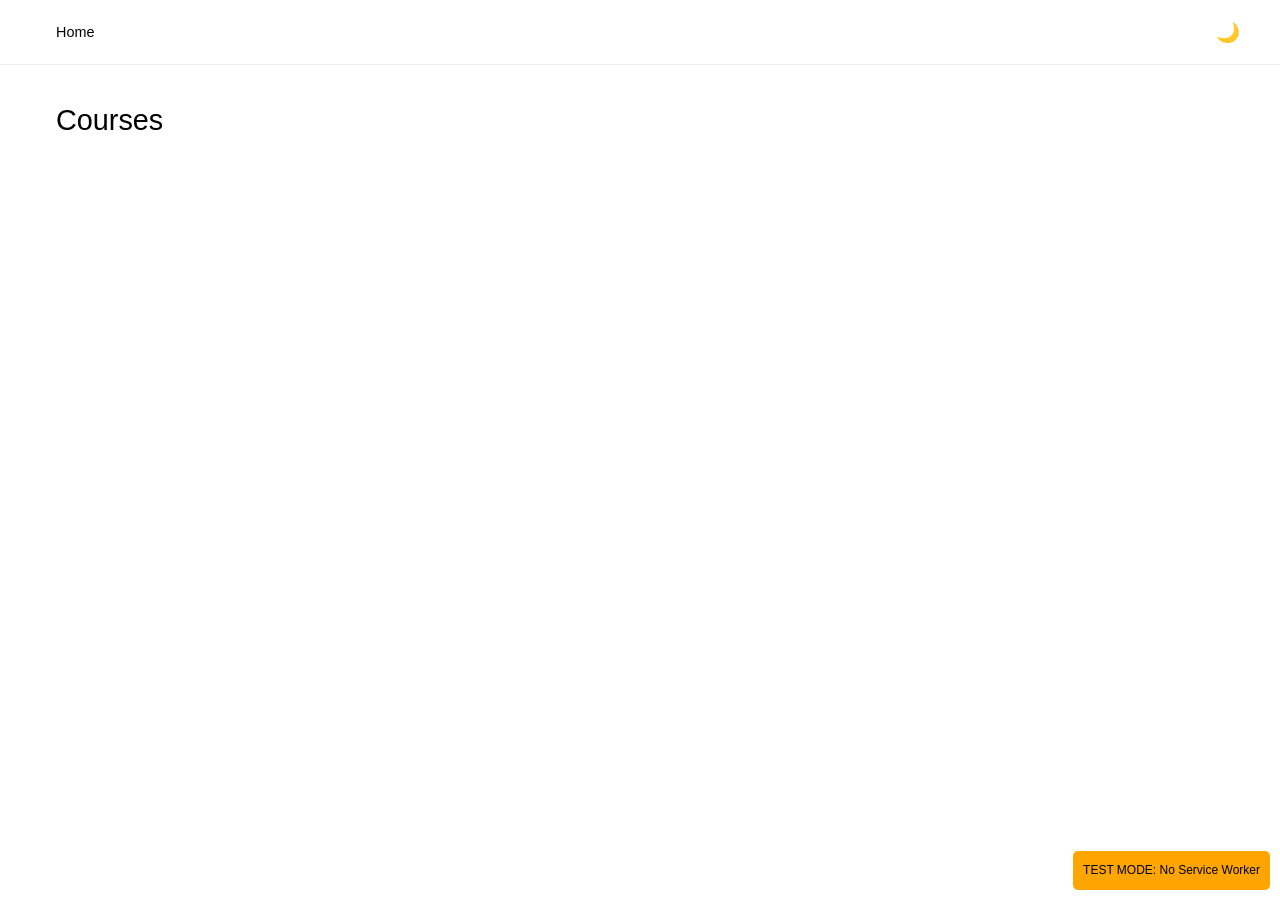
==== index-no-sw.html @ d479847e "URGENT FIX: Disable service worker temporarily Service worker was caching broken files and causing b" ====
<!DOCTYPE html>
<html lang="en">
<head>
    <meta charset="UTF-8">
    <meta name="viewport" content="width=device-width, initial-scale=1.0">
    <title>Learning</title>
    <link rel="stylesheet" href="styles.css">
</head>
<body>
    <header>
        <div class="header-content">
            <div class="nav-buttons">
                <button id="home-btn" onclick="showHome()">Home</button>
                <button id="back-btn" onclick="goBack()" style="display: none;">Back</button>
            </div>
            <button class="theme-toggle" onclick="toggleTheme()">🌙</button>
        </div>
    </header>

    <div class="container">
        <!-- Home Page -->
        <div id="home-page" class="page active">
            <div class="home-page">
                <h1>Courses</h1>
                <div class="courses-grid" id="courses-grid">
                    <!-- Generated by JS -->
                </div>
            </div>
        </div>

        <!-- Contents Page -->
        <div id="contents-page" class="page">
            <div id="contents-content" class="contents-detail">
                <!-- Generated by JS -->
            </div>
        </div>

        <!-- Course Page -->
        <div id="course-page" class="page">
            <div id="course-content" class="course-detail">
                <!-- Generated by JS -->
            </div>
        </div>

        <!-- Lesson Page -->
        <div id="lesson-page" class="page">
            <div class="lesson-layout">
                <aside id="sidebar" class="sidebar">
                    <div id="sidebar-content" class="sidebar-content">
                        <!-- Generated by JS -->
                    </div>
                </aside>

                <div class="lesson-main">
                    <div id="lesson-header" class="lesson-header">
                        <!-- Generated by JS -->
                    </div>
                    <div id="lesson-content" class="lesson-body">
                        <!-- Generated by JS -->
                    </div>

                    <div id="interview-section" class="interview-section">
                        <h2>Interview Questions</h2>
                        <div id="interview-questions" class="accordion">
                            <!-- Generated by JS -->
                        </div>
                    </div>

                    <div id="lesson-nav" class="lesson-nav">
                        <!-- Generated by JS -->
                    </div>
                    <div class="progress-bar">
                        <div id="progress-fill" class="progress-fill"></div>
                    </div>
                </div>
            </div>
        </div>
    </div>

    <!-- Bottom Navbar -->
    <nav id="bottom-navbar" class="bottom-navbar">
        <div class="bottom-navbar-content">
            <button class="bottom-nav-item" onclick="showHome()">
                <svg viewBox="0 0 24 24" fill="none" stroke="currentColor" stroke-width="2">
                    <path d="M3 9l9-7 9 7v11a2 2 0 0 1-2 2H5a2 2 0 0 1-2-2z"></path>
                    <polyline points="9,22 9,12 15,12 15,22"></polyline>
                </svg>
                <span>Home</span>
            </button>
            <button class="bottom-nav-item active" onclick="openCourseMenu()">
                <svg viewBox="0 0 24 24" fill="none" stroke="currentColor" stroke-width="2">
                    <path d="M4 19.5A2.5 2.5 0 0 1 6.5 17H20"></path>
                    <path d="M6.5 2H20v20H6.5A2.5 2.5 0 0 1 4 19.5v-15A2.5 2.5 0 0 1 6.5 2z"></path>
                </svg>
                <span>Contents</span>
            </button>
            <button class="bottom-nav-item" onclick="toggleTheme()">
                <svg viewBox="0 0 24 24" fill="none" stroke="currentColor" stroke-width="2">
                    <circle cx="12" cy="12" r="5"></circle>
                    <line x1="12" y1="1" x2="12" y2="3"></line>
                    <line x1="12" y1="21" x2="12" y2="23"></line>
                    <line x1="4.22" y1="4.22" x2="5.64" y2="5.64"></line>
                    <line x1="18.36" y1="18.36" x2="19.78" y2="19.78"></line>
                    <line x1="1" y1="12" x2="3" y2="12"></line>
                    <line x1="21" y1="12" x2="23" y2="12"></line>
                    <line x1="4.22" y1="19.78" x2="5.64" y2="18.36"></line>
                    <line x1="18.36" y1="5.64" x2="19.78" y2="4.22"></line>
                </svg>
                <span>Theme</span>
            </button>
        </div>
    </nav>

    <!-- Course Menu Slide-Up Modal -->
    <div id="course-menu-overlay" class="course-menu-overlay" onclick="closeCourseMenu(event)">
        <div class="course-menu-modal" onclick="event.stopPropagation()">
            <div class="course-menu-handle"></div>
            <div class="course-menu-header">
                <h3>Course Contents</h3>
                <button class="course-menu-close" onclick="closeCourseMenu()">&times;</button>
            </div>
            <div id="course-menu-content" class="course-menu-content">
                <!-- Generated by JS -->
            </div>
        </div>
    </div>

    <!-- Load JavaScript files (NO SERVICE WORKER FOR TESTING) -->
    <script src="theme.js"></script>
    <script src="modules/module0-prerequisites.js"></script>
    <script src="modules/module1-foundations.js"></script>
    <script src="modules/module6-message-queues.js"></script>
    <script src="modules/module7-apis.js"></script>
    <script src="modules/module8-microservices.js"></script>
    <script src="modules/module9-advanced-patterns.js"></script>
    <script src="modules/module10-observability.js"></script>
    <script src="modules/module11-real-designs.js"></script>
    <script src="courses.js"></script>
    <script src="navigation.js"></script>
    <script src="renderers.js"></script>
    <script src="interviews.js"></script>

    <!-- NO SERVICE WORKER - This version is for testing -->
    <div style="position: fixed; bottom: 10px; right: 10px; background: orange; color: black; padding: 10px; border-radius: 5px; font-size: 12px; z-index: 9999;">
        TEST MODE: No Service Worker
    </div>
</body>
</html>
---- styles.css ----
* {
    margin: 0;
    padding: 0;
    box-sizing: border-box;
}

body {
    font-family: Arial, sans-serif;
    background-color: #ffffff;
    color: #000000;
    line-height: 1.6;
}

body.dark-mode {
    background-color: #000000;
    color: #ffffff;
}

/* Header */
header {
    background-color: #ffffff;
    border-bottom: 1px solid #f0f0f0;
    padding: 1rem;
    position: sticky;
    top: 0;
    z-index: 100;
}

body.dark-mode header {
    background-color: #000000;
    border-bottom-color: #333;
}

.header-content {
    max-width: 1200px;
    margin: 0 auto;
    display: flex;
    justify-content: space-between;
    align-items: center;
    gap: 1rem;
}

.nav-buttons {
    display: flex;
    gap: 0.5rem;
}

.nav-buttons button {
    background: none;
    border: none;
    padding: 0.5rem 1rem;
    cursor: pointer;
    font-size: 0.9rem;
    color: #000000;
    font-family: Arial, sans-serif;
}

body.dark-mode .nav-buttons button {
    color: #ffffff;
}

.nav-buttons button:hover:not(:disabled) {
    text-decoration: underline;
}

.nav-buttons button:disabled {
    opacity: 0.4;
    cursor: not-allowed;
}

.theme-toggle {
    background: none;
    border: none;
    font-size: 1.2rem;
    cursor: pointer;
    padding: 0;
    color: #000000;
}

body.dark-mode .theme-toggle {
    color: #ffffff;
}

/* Container */
.container {
    max-width: 1200px;
    margin: 0 auto;
    padding: 2rem 1rem;
    background-color: #ffffff;
}

body.dark-mode .container {
    background-color: #000000;
}

/* Pages */
.page {
    display: none;
    background-color: #ffffff;
}

body.dark-mode .page {
    background-color: #000000;
}

.page.active {
    display: block;
}

/* Home Page */
.home-page {
    background-color: #ffffff;
}

body.dark-mode .home-page {
    background-color: #000000;
}

.home-page h1 {
    font-size: 1.8rem;
    margin-bottom: 2rem;
    font-weight: normal;
}

.courses-grid {
    display: grid;
    grid-template-columns: repeat(auto-fit, minmax(280px, 1fr));
    gap: 1.5rem;
}

/* Contents Page */
.contents-detail h1 {
    font-size: 1.6rem;
    margin-bottom: 0.5rem;
    font-weight: normal;
}

.contents-detail > p {
    color: #666;
    margin-bottom: 2rem;
    font-size: 0.9rem;
}

body.dark-mode .contents-detail > p {
    color: #aaa;
}

.contents-info {
    background: #ffffff;
    padding: 1.5rem;
    border-radius: 8px;
    margin-bottom: 2rem;
    box-shadow: 0 2px 8px rgba(0, 0, 0, 0.1);
    border: 1px solid #e0e0e0;
}

body.dark-mode .contents-info {
    background: #1a1a1a;
    box-shadow: 0 2px 8px rgba(255, 255, 255, 0.1);
    border: 1px solid #333;
}

.contents-modules {
    margin-bottom: 2rem;
}

.contents-module {
    margin-bottom: 2.5rem;
}

.contents-module h2 {
    font-size: 1.1rem;
    margin-bottom: 1rem;
    font-weight: normal;
}

.contents-lessons {
    display: flex;
    flex-direction: column;
    gap: 0.75rem;
}

.contents-lesson-item {
    background: #ffffff;
    padding: 1.2rem;
    border-radius: 6px;
    cursor: pointer;
    box-shadow: 0 2px 8px rgba(0, 0, 0, 0.1);
    font-size: 0.9rem;
    border: 1px solid #e0e0e0;
}

body.dark-mode .contents-lesson-item {
    background: #1a1a1a;
    box-shadow: 0 2px 8px rgba(255, 255, 255, 0.1);
    border: 1px solid #333;
}

.contents-lesson-item:hover {
    box-shadow: 0 4px 12px rgba(0, 0, 0, 0.12);
}

body.dark-mode .contents-lesson-item:hover {
    box-shadow: 0 4px 12px rgba(255, 255, 255, 0.12);
}

.contents-lesson-item h3 {
    font-size: 0.95rem;
    margin-bottom: 0.5rem;
    font-weight: normal;
}

.contents-lesson-item .lesson-meta {
    color: #999;
    font-size: 0.8rem;
}

body.dark-mode .contents-lesson-item .lesson-meta {
    color: #777;
}

/* Course Card */
.course-card {
    background: #ffffff;
    padding: 1.5rem;
    border-radius: 8px;
    cursor: pointer;
    box-shadow: 0 2px 8px rgba(0, 0, 0, 0.1);
    border: 1px solid #e0e0e0;
}

body.dark-mode .course-card {
    background: #1a1a1a;
    box-shadow: 0 2px 8px rgba(255, 255, 255, 0.1);
    border: 1px solid #333;
}

.course-card:hover {
    box-shadow: 0 4px 12px rgba(0, 0, 0, 0.12);
}

body.dark-mode .course-card:hover {
    box-shadow: 0 4px 12px rgba(255, 255, 255, 0.12);
}

.course-card h3 {
    font-size: 1.1rem;
    margin-bottom: 0.5rem;
    font-weight: normal;
}

.course-card p {
    font-size: 0.9rem;
    margin-bottom: 0.5rem;
    color: #666;
}

body.dark-mode .course-card p {
    color: #aaa;
}

.course-meta {
    font-size: 0.85rem;
    color: #999;
}

body.dark-mode .course-meta {
    color: #777;
}

/* Lesson Page */
.lesson-layout {
    display: flex;
    gap: 0;
    max-width: 1400px;
    margin: 0 auto;
}

/* Sidebar */
.sidebar {
    width: 280px;
    background: #ffffff;
    border-right: 1px solid #e0e0e0;
    position: fixed;
    left: 0;
    top: 0;
    height: 100vh;
    overflow-y: auto;
    z-index: 50;
}

body.dark-mode .sidebar {
    background: #000000;
    border-right-color: #333;
}

.sidebar-content {
    padding: 1rem;
    padding-top: 5rem;
}

.sidebar-module {
    margin-bottom: 1.5rem;
}

.sidebar-module-title {
    font-size: 0.85rem;
    font-weight: bold;
    color: #999;
    text-transform: uppercase;
    letter-spacing: 0.5px;
    margin-bottom: 0.75rem;
    cursor: pointer;
    padding: 0.5rem 0.75rem;
    border-radius: 4px;
}

.sidebar-module-title:hover {
    background: #f5f5f5;
}

body.dark-mode .sidebar-module-title {
    color: #777;
}

body.dark-mode .sidebar-module-title:hover {
    background: #1a1a1a;
}

.sidebar-lessons {
    display: flex;
    flex-direction: column;
    gap: 0.25rem;
}

.sidebar-lesson {
    padding: 0.6rem 0.75rem;
    font-size: 0.85rem;
    cursor: pointer;
    border-radius: 4px;
    color: #333;
}

.sidebar-lesson:hover {
    background: #f5f5f5;
}

body.dark-mode .sidebar-lesson {
    color: #ccc;
}

body.dark-mode .sidebar-lesson:hover {
    background: #1a1a1a;
}

.sidebar-lesson.active {
    background: #000000;
    color: #ffffff;
    font-weight: 600;
}

body.dark-mode .sidebar-lesson.active {
    background: #ffffff;
    color: #000000;
}

.lesson-main {
    flex: 1;
    min-width: 0;
    padding: 0 2rem;
    margin-left: 280px;
}

.lesson-header {
    margin-bottom: 2rem;
}

.lesson-header h1 {
    font-size: 1.6rem;
    margin-bottom: 0.5rem;
    font-weight: normal;
}

.lesson-header p {
    font-size: 0.85rem;
    color: #999;
}

body.dark-mode .lesson-header p {
    color: #777;
}

.lesson-body {
    max-width: 900px;
    margin: 0 auto;
}

.lesson-body h2 {
    font-size: 1.3rem;
    margin-top: 1.8rem;
    margin-bottom: 0.75rem;
    font-weight: normal;
}

.lesson-body h3 {
    font-size: 1.05rem;
    margin-top: 1.3rem;
    margin-bottom: 0.6rem;
    font-weight: normal;
}

.lesson-body h4 {
    font-size: 0.95rem;
    margin-top: 1rem;
    margin-bottom: 0.4rem;
    font-weight: bold;
}

.lesson-body p {
    margin-bottom: 0.8rem;
    font-size: 0.9rem;
    color: #333;
}

body.dark-mode .lesson-body p {
    color: #ccc;
}

/* Code Block */
.code-block {
    background: #ffffff;
    padding: 1rem;
    border-radius: 6px;
    margin: 0.8rem 0;
    font-family: 'Courier New', monospace;
    font-size: 0.8rem;
    line-height: 1.4;
    color: #000000;
    white-space: pre;
    overflow-x: auto;
    box-shadow: 0 2px 6px rgba(0, 0, 0, 0.1);
    border: 1px solid #e0e0e0;
}

body.dark-mode .code-block {
    background: #1a1a1a;
    color: #ddd;
    box-shadow: 0 2px 6px rgba(255, 255, 255, 0.1);
    border: 1px solid #333;
}

/* Table */
.table {
    width: 100%;
    border-collapse: collapse;
    margin: 1rem 0;
    font-size: 0.9rem;
}

.table th {
    background: #ffffff;
    padding: 0.8rem;
    text-align: left;
    font-weight: bold;
    border-bottom: 1px solid #e0e0e0;
}

body.dark-mode .table th {
    background: #1a1a1a;
    border-bottom-color: #333;
}

.table td {
    padding: 0.8rem;
    border-bottom: 1px solid #e0e0e0;
    color: #333;
}

body.dark-mode .table td {
    border-bottom-color: #333;
    color: #ccc;
}

.table tr:last-child td {
    border-bottom: none;
}

/* Interview Questions Section */
.interview-section {
    max-width: 900px;
    margin: 3rem auto 2rem;
    padding-top: 2rem;
    border-top: 1px solid #e0e0e0;
}

body.dark-mode .interview-section {
    border-top-color: #333;
}

.interview-section h2 {
    font-size: 1.3rem;
    margin-bottom: 1.5rem;
    font-weight: normal;
}

.accordion {
    display: flex;
    flex-direction: column;
    gap: 0.75rem;
}

.accordion-item {
    background: #ffffff;
    border: 1px solid #e0e0e0;
    border-radius: 6px;
    overflow: hidden;
    box-shadow: 0 2px 6px rgba(0, 0, 0, 0.08);
}

body.dark-mode .accordion-item {
    background: #1a1a1a;
    border: 1px solid #333;
    box-shadow: 0 2px 6px rgba(255, 255, 255, 0.08);
}

.accordion-header {
    padding: 1.2rem;
    cursor: pointer;
    background: #ffffff;
    border: none;
    width: 100%;
    text-align: left;
    font-size: 0.95rem;
    font-weight: 600;
    font-family: Arial, sans-serif;
    color: #000000;
    display: flex;
    justify-content: space-between;
    align-items: center;
}

body.dark-mode .accordion-header {
    background: #1a1a1a;
    color: #ffffff;
}

.accordion-header:hover {
    background-color: #f5f5f5;
}

body.dark-mode .accordion-header:hover {
    background-color: #2a2a2a;
}

.accordion-header.active {
    background-color: #f0f0f0;
}

body.dark-mode .accordion-header.active {
    background-color: #2a2a2a;
}

.accordion-toggle {
    font-size: 1.2rem;
    color: #666;
}

body.dark-mode .accordion-toggle {
    color: #aaa;
}

.accordion-header.active .accordion-toggle {
    content: '▲';
}

.accordion-body {
    display: none;
    background: #ffffff;
}

body.dark-mode .accordion-body {
    background: #1a1a1a;
}

.accordion-body.active {
    display: block;
}

.accordion-content {
    padding: 1rem 1.2rem;
    color: #333;
    font-size: 0.9rem;
    line-height: 1.7;
}

body.dark-mode .accordion-content {
    color: #ccc;
}

/* Lesson Navigation */
.lesson-nav {
    display: flex;
    justify-content: space-between;
    align-items: center;
    gap: 1rem;
    margin-top: 2.5rem;
    padding: 1.5rem;
    background: #ffffff;
    border-radius: 8px;
    box-shadow: 0 2px 8px rgba(0, 0, 0, 0.1);
    border: 1px solid #e0e0e0;
    max-width: 900px;
    margin-left: auto;
    margin-right: auto;
    flex-wrap: wrap;
}

body.dark-mode .lesson-nav {
    background: #1a1a1a;
    box-shadow: 0 2px 8px rgba(255, 255, 255, 0.1);
    border: 1px solid #333;
}

.lesson-nav button {
    background: #ffffff;
    border: none;
    color: #000000;
    padding: 0.5rem 1.2rem;
    cursor: pointer;
    font-size: 0.9rem;
    font-family: Arial, sans-serif;
    border-radius: 6px;
    box-shadow: 0 2px 6px rgba(0, 0, 0, 0.1);
    border: 1px solid #e0e0e0;
}

body.dark-mode .lesson-nav button {
    background: #1a1a1a;
    color: #ffffff;
    box-shadow: 0 2px 6px rgba(255, 255, 255, 0.1);
    border: 1px solid #333;
}

.lesson-nav button:hover {
    box-shadow: 0 4px 10px rgba(0, 0, 0, 0.12);
}

body.dark-mode .lesson-nav button:hover {
    box-shadow: 0 4px 10px rgba(255, 255, 255, 0.12);
}

.lesson-progress {
    font-size: 0.85rem;
    color: #999;
    flex-grow: 1;
    text-align: center;
}

body.dark-mode .lesson-progress {
    color: #777;
}

.progress-bar {
    width: 100%;
    height: 3px;
    background: #e0e0e0;
    border-radius: 2px;
    margin-top: 1.5rem;
    overflow: hidden;
    max-width: 900px;
    margin-left: auto;
    margin-right: auto;
}

body.dark-mode .progress-bar {
    background: #333;
}

.progress-fill {
    height: 100%;
    background: #000000;
}

body.dark-mode .progress-fill {
    background: #ffffff;
}

/* Bottom Navbar (Mobile App Style) */
.bottom-navbar {
    display: none;
    position: fixed;
    bottom: 0;
    left: 0;
    right: 0;
    background: #ffffff;
    border-top: 1px solid #e0e0e0;
    padding: 0.5rem 0;
    padding-bottom: calc(0.5rem + env(safe-area-inset-bottom));
    z-index: 200;
    box-shadow: 0 -2px 10px rgba(0, 0, 0, 0.1);
}

body.dark-mode .bottom-navbar {
    background: #000000;
    border-top-color: #333;
    box-shadow: 0 -2px 10px rgba(255, 255, 255, 0.1);
}

.bottom-navbar-content {
    display: flex;
    justify-content: space-around;
    align-items: center;
    max-width: 500px;
    margin: 0 auto;
}

.bottom-nav-item {
    display: flex;
    flex-direction: column;
    align-items: center;
    gap: 0.25rem;
    padding: 0.5rem 1rem;
    background: none;
    border: none;
    cursor: pointer;
    color: #666;
    font-size: 0.7rem;
    font-family: Arial, sans-serif;
    min-width: 60px;
}

body.dark-mode .bottom-nav-item {
    color: #aaa;
}

.bottom-nav-item.active {
    color: #000000;
}

body.dark-mode .bottom-nav-item.active {
    color: #ffffff;
}

.bottom-nav-item svg {
    width: 24px;
    height: 24px;
}

.bottom-nav-item span {
    font-weight: 500;
}

/* Course Menu Slide-Up Modal */
.course-menu-overlay {
    display: none;
    position: fixed;
    top: 0;
    left: 0;
    right: 0;
    bottom: 0;
    background: rgba(0, 0, 0, 0.5);
    z-index: 300;
    opacity: 0;
    transition: opacity 0.3s ease;
}

.course-menu-overlay.active {
    display: block;
    opacity: 1;
}

body.dark-mode .course-menu-overlay {
    background: rgba(255, 255, 255, 0.1);
}

.course-menu-modal {
    position: fixed;
    bottom: 0;
    left: 0;
    right: 0;
    background: #ffffff;
    border-radius: 20px 20px 0 0;
    max-height: 80vh;
    overflow-y: auto;
    z-index: 301;
    transform: translateY(100%);
    transition: transform 0.3s ease;
    padding-bottom: env(safe-area-inset-bottom);
}

.course-menu-overlay.active .course-menu-modal {
    transform: translateY(0);
}

body.dark-mode .course-menu-modal {
    background: #1a1a1a;
}

.course-menu-header {
    display: flex;
    justify-content: space-between;
    align-items: center;
    padding: 1rem 1.5rem;
    border-bottom: 1px solid #e0e0e0;
    position: sticky;
    top: 0;
    background: #ffffff;
    border-radius: 20px 20px 0 0;
}

body.dark-mode .course-menu-header {
    border-bottom-color: #333;
    background: #1a1a1a;
}

.course-menu-header h3 {
    font-size: 1rem;
    font-weight: 600;
    margin: 0;
}

.course-menu-close {
    background: none;
    border: none;
    font-size: 1.5rem;
    cursor: pointer;
    color: #666;
    padding: 0.25rem;
    line-height: 1;
}

body.dark-mode .course-menu-close {
    color: #aaa;
}

.course-menu-handle {
    width: 40px;
    height: 4px;
    background: #e0e0e0;
    border-radius: 2px;
    margin: 0.75rem auto;
}

body.dark-mode .course-menu-handle {
    background: #444;
}

.course-menu-content {
    padding: 0 1rem 1.5rem;
}

.course-menu-module {
    margin-bottom: 1rem;
}

.course-menu-module-title {
    font-size: 0.8rem;
    font-weight: bold;
    color: #999;
    text-transform: uppercase;
    letter-spacing: 0.5px;
    padding: 0.75rem 0.5rem;
    margin: 0;
}

body.dark-mode .course-menu-module-title {
    color: #666;
}

.course-menu-lessons {
    display: flex;
    flex-direction: column;
    gap: 0.25rem;
}

.course-menu-lesson {
    padding: 0.9rem 0.75rem;
    font-size: 0.9rem;
    cursor: pointer;
    border-radius: 8px;
    color: #333;
    background: none;
    border: none;
    text-align: left;
    width: 100%;
    font-family: Arial, sans-serif;
}

.course-menu-lesson:hover {
    background: #f5f5f5;
}

body.dark-mode .course-menu-lesson {
    color: #ccc;
}

body.dark-mode .course-menu-lesson:hover {
    background: #2a2a2a;
}

.course-menu-lesson.active {
    background: #000000;
    color: #ffffff;
    font-weight: 600;
}

body.dark-mode .course-menu-lesson.active {
    background: #ffffff;
    color: #000000;
}

/* Responsive */
@media (max-width: 1024px) {
    .sidebar {
        display: none;
    }

    .lesson-main {
        padding: 0 1rem;
        margin-left: 0;
    }
}

@media (max-width: 768px) {
    /* Show bottom navbar on mobile */
    .bottom-navbar {
        display: block;
    }

    /* Hide header on lesson page for mobile */
    body.lesson-active header {
        display: none;
    }

    /* Add padding at bottom for navbar */
    body.lesson-active .lesson-main {
        padding-bottom: 80px;
    }

    body.lesson-active .container {
        padding-bottom: 80px;
    }

    .container {
        padding: 1rem 0.75rem;
    }

    .courses-grid {
        grid-template-columns: 1fr;
    }

    .home-page h1 {
        font-size: 1.4rem;
    }

    .lesson-header h1 {
        font-size: 1.3rem;
    }

    .lesson-nav {
        flex-direction: column;
        width: auto;
    }

    .lesson-nav button {
        width: 100%;
    }

    .lesson-progress {
        width: 100%;
    }

    .lesson-body h2 {
        font-size: 1.15rem;
    }

    .lesson-body h3 {
        font-size: 0.95rem;
    }

    .lesson-main {
        padding: 0 0.5rem;
    }

    /* Better touch targets for mobile */
    .course-card {
        padding: 1.25rem;
    }

    .accordion-header {
        padding: 1rem;
    }

    /* Code block horizontal scroll on mobile */
    .code-block {
        font-size: 0.75rem;
        padding: 0.75rem;
    }

    /* Table responsive */
    .table {
        font-size: 0.8rem;
    }

    .table th, .table td {
        padding: 0.6rem 0.5rem;
    }
}

/* Small mobile screens */
@media (max-width: 480px) {
    .container {
        padding: 0.75rem 0.5rem;
    }

    .home-page h1 {
        font-size: 1.2rem;
    }

    .lesson-header h1 {
        font-size: 1.15rem;
    }

    .lesson-body {
        font-size: 0.85rem;
    }

    .lesson-body h2 {
        font-size: 1.05rem;
    }

    .lesson-body h3 {
        font-size: 0.9rem;
    }

    .code-block {
        font-size: 0.7rem;
    }
}
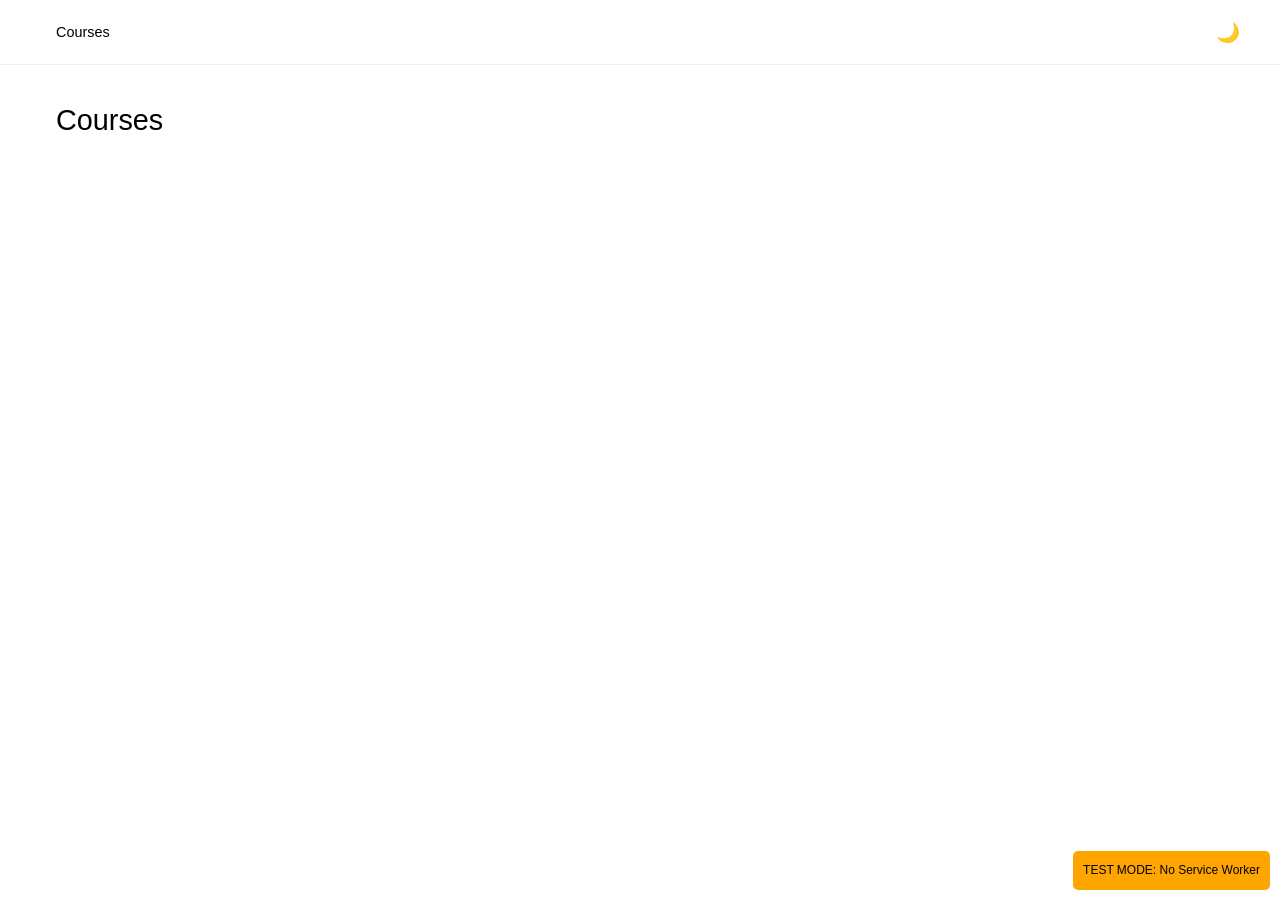
==== commit 86ff647d: "Improve mobile UI: hide duplicate theme toggle and update labels - Hide theme toggle in top header o" ====
--- a/index-no-sw.html
+++ b/index-no-sw.html
@@ -10,10 +10,10 @@
     <header>
         <div class="header-content">
             <div class="nav-buttons">
-                <button id="home-btn" onclick="showHome()">Home</button>
+                <button id="home-btn" onclick="showHome()">Courses</button>
                 <button id="back-btn" onclick="goBack()" style="display: none;">Back</button>
             </div>
-            <button class="theme-toggle" onclick="toggleTheme()">🌙</button>
+            <button class="theme-toggle theme-toggle-desktop" onclick="toggleTheme()">🌙</button>
         </div>
     </header>
 
@@ -85,7 +85,7 @@
                     <path d="M3 9l9-7 9 7v11a2 2 0 0 1-2 2H5a2 2 0 0 1-2-2z"></path>
                     <polyline points="9,22 9,12 15,12 15,22"></polyline>
                 </svg>
-                <span>Home</span>
+                <span>Courses</span>
             </button>
             <button class="bottom-nav-item active" onclick="openCourseMenu()">
                 <svg viewBox="0 0 24 24" fill="none" stroke="currentColor" stroke-width="2">
--- a/styles.css
+++ b/styles.css
@@ -922,6 +922,11 @@
 }
 
 @media (max-width: 768px) {
+    /* Hide theme toggle in header on mobile (it's in bottom navbar) */
+    .theme-toggle-desktop {
+        display: none;
+    }
+
     /* Show bottom navbar on mobile */
     .bottom-navbar {
         display: block;
